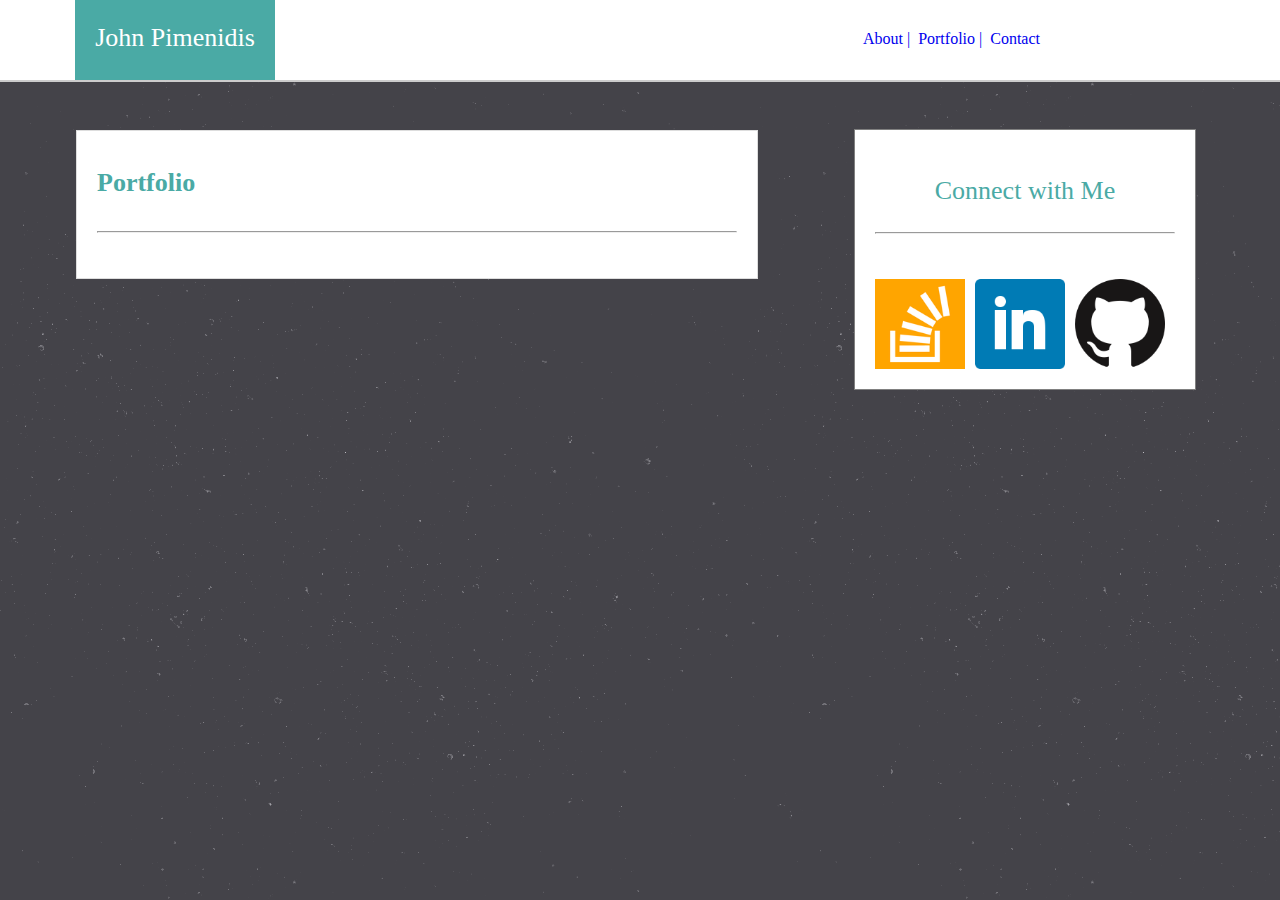
==== portfolio.html @ 8aa40fc0 "half way point" ====
<!DOCTYPE html>
<html lang="en">
<head>
	<meta charset="utf-8">
	<title> John Pimenidis</title>
	<link rel="stylesheet" type="text/css" href="assets/css/style.css">
	<style> 
			body { background-image: url("assets/images/stardust.png") }
	
	</style>
</head>

<body>

	<header>
		
		<div class="header">
			<div class="yourname"> John Pimenidis </div>
					<a href="file:///C:/Users/John%20Pimenidis/Desktop/Basic-Portfolio/contact.html" style="text-decoration: none" target="_blank" class="contact"> Contact </a>
					<a href="file:///C:/Users/John%20Pimenidis/Desktop/Basic-Portfolio/portfolio.html" style="text-decoration: none" target="_blank" class="portfolio"> Portfolio&nbsp;| </a>
					<a href="file:///C:/Users/John%20Pimenidis/Desktop/Basic-Portfolio/index.html" style="text-decoration: none" class="about"> About&nbsp;| </a>
		</div>	

	</header>
				<div class="mainbody">
	<h1> Portfolio </h1>

	<hr />

		<!--<div>
			<img src="assets/images/food.jpeg" class="food" alt="Food">
			<p class="foodtext"> Food </p>
		</div>

		<div>
			<img src="assets/images/vacation.jpeg" class="vacation" alt="vacation">
			<p class="vacationtext"> Vacation </p>
		</div>

		<div>
			<img src="assets/images/???" class="????" alt="????">
			<p class="???text"> ???? </p>
		</div>
		
		<div>
			<img src="assets/images/???" class="????" alt="????">
			<p class="???text"> ???? </p>
		</div>
		
		<div>
			<img src="assets/images/???" class="????" alt="????">
			<p class="???text"> ???? </p>
		</div> -->

	</div>
	
	<div class="connectwithme">
	
		<p> Connect with Me </p>

		<hr />
		<a href="https://stackoverflow.com/u/7526037" target="_blank"> <img src="assets/images/stack.png" class="stack" alt="stackoverflow"> </a>
		<a href="https://www.linkedin.com/in/john-pimenidis-301743137" target="_blank"> <img src="assets/images/linkedin.png" class="linkedin" alt="linked"> </a>
		<a href="https://github.com/johnpim" target="_blank"> <img src="assets/images/github.png" class="github" alt="github"> </a>

	</div>
	
	<!--<div class="footer">
	
		<p> Copyright 2017 John Pimenidis </p>

	</div>-->


</body>
</html>
---- assets/css/style.css ----
/*---------------------------------About me-----------------------------*/



.header {
    background-color: #ffffff;
    width: 100%;
    border-bottom: solid 2px #cccccc;
    margin: 0;
    padding: 0;
    position: absolute;
    top: 0px;
    left: 0px;
    height: 80px;
}

.yourname {
	background-color: #4aaaa5;
	color: #ffffff;
	width: 180px;
	text-align: center;
	position: absolute;
	top: 0%;
	height: 24px;
	padding: 23px 10px 33px 10px;
	font-size: 28px;
	position: fixed;
	margin-left: 75px;
}


.contact {
	float: right;
    margin-right: 240px;
    padding-top: 30px;
}


.portfolio {
	float: right;
    margin-right: 8px;
    padding-top: 30px;
}

.about {
	float: right;
    margin-right: 8px;
    padding-top: 30px;
}


.mainbody {
	width: 50%;
    position: fixed;
    top: 130px;
    left: 76px;
	margin: 0 auto 0 auto;
	padding: 20px;
	border: 1px solid #dddddd;
	background-color: #ffffff;
	color: #777777;
}


h1 {
	background: #ffffff;
	color: #4aaaa5;
	margin-bottom: 33px;

}

hr {
	margin-bottom: 25px;
}


.pic {
	height: 200px;
	width: 200px;
	padding-right: 10px;
	float: left;
}


.connectwithme {
	float: right;
    margin-top: 121px;
    border: solid 1px grey;
    text-align: center;
    margin-right: 30px;
    background-color: #ffffff;
    margin: 0%;
    padding: 20px 20px 20px 20px;
    position: fixed;
    left: 854px;
    top: 129px;
    color: #4aaaa5;
}


.stack {
	height: 90px;
    width: 90px;
    float: left;
    margin-top: 20px;
    margin-right: 10px;
}


.linkedin {
	height: 90px;
    width: 90px;
    float: left;
    margin-top: 20px;
    margin-right: 10px;
}

.github {
	height: 90px;
    width: 90px;
    float: left;
    margin-top: 20px;
    margin-right: 10px;
}


.footer {
	float:both;
	overflow: auto;
	position: fixed;
    bottom: 0%;
    width: 100%;
    background-color: #666666;
    padding: 15px;
    text-align: center;
    margin-bottom: 0px;
    left: 0px;
    border-top: solid 9px #4aaaa5;

}

h1, .connectwithme, .yourname {
	font-family: 'Georgia', Times, 'Times New Roman', serif;
	font-size: 26px;
}

/* -------------------------------------------------------------------------------CONTACT----------------------------*/


.mainbodyport {
	width: 50%;
    position: fixed;
    top: 130px;
    left: 76px;
	margin: 0 auto 0 auto;
	padding: 20px;
	border: 1px solid #dddddd;
	background-color: #ffffff;
	color: #777777;
	height: 375px;
}



.johnsmith {
	position: fixed;
    top: 288px;
    left: 96px;
    width: 681px;
}


.email {
	position: fixed;
    top: 300px;
    left: 96px;
    width: 681px;
}

.emaillink {
	position: fixed;
    width: 681px;
    top: 345px;

}

.message {
	position: fixed;
    top: 360px;
    width: 681px;
}

.messagelink {
	position: fixed;
    width: 681px;
    top: 410px;
}


/*-----------------------------------Portfolio--------------------------*/


/*.food {
	width: 100px;
	height: 150px;
    float: left;
    z-index: 1;
}

.foodtext {
	float: both;
	position: fixed;
    background: #4aaaa5;
    padding: 12px;
    text-align: center;
    width: 176px;
    height: 12px;
    float: left;
    color: white;
    top: 220px;
}

.vacation {
	width: 100px;
	height: 150px;
    float: right;
}

.vacationtext {
	position: fixed;
    background: #4aaaa5;
    padding: 12px;
    text-align: center;
    width: 176px;
    height: 12px;
    float: left;
    color: white;
    top: 220px;
} 

/*
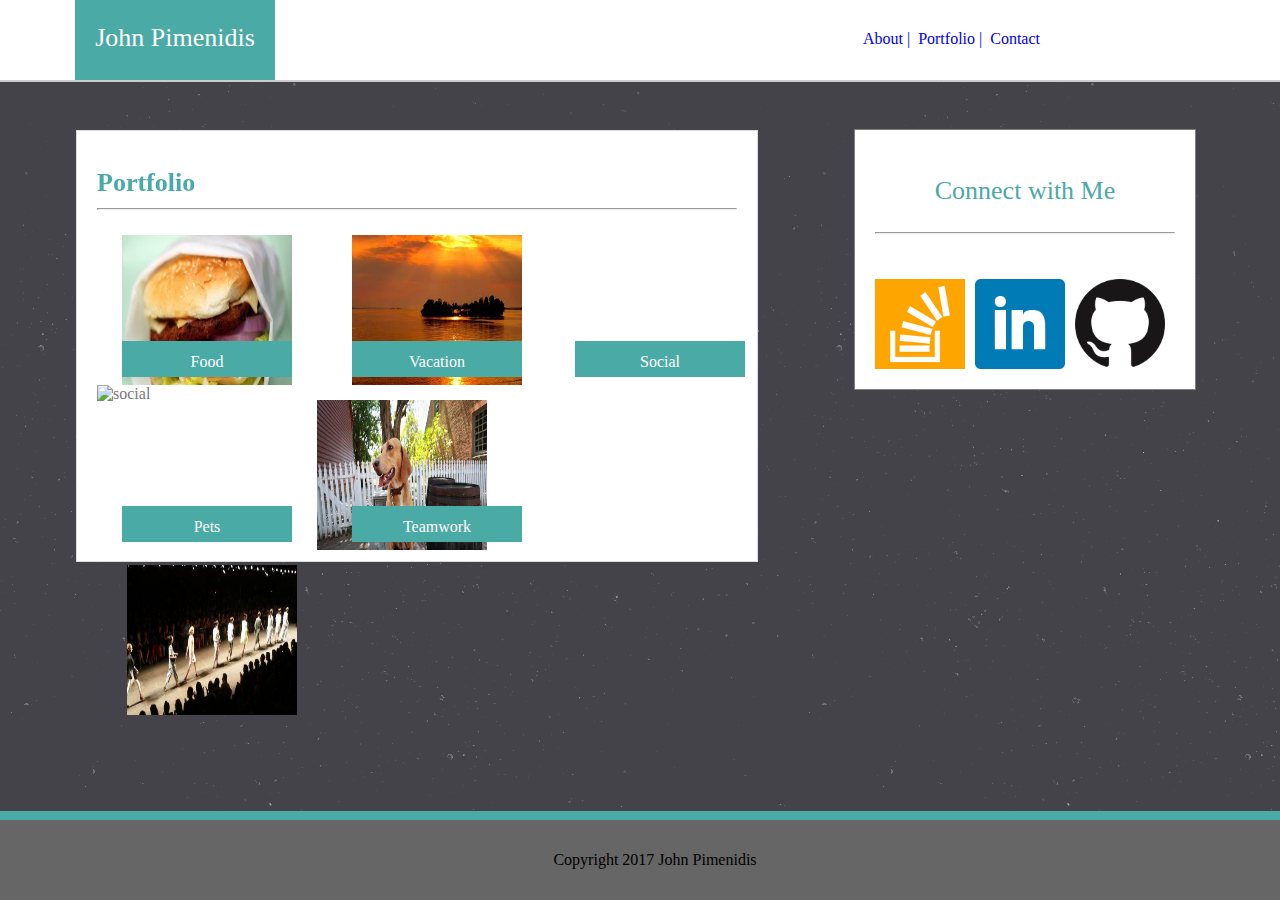
==== commit 50d2ccfa: "finished project" ====
--- a/portfolio.html
+++ b/portfolio.html
@@ -22,12 +22,12 @@
 		</div>	
 
 	</header>
-				<div class="mainbody">
-	<h1> Portfolio </h1>
+				<div style="height:390px" class="mainbody">
+	<h1 style="margin-bottom: 10px;"> Portfolio </h1>
 
 	<hr />
 
-		<!--<div>
+		<div>
 			<img src="assets/images/food.jpeg" class="food" alt="Food">
 			<p class="foodtext"> Food </p>
 		</div>
@@ -38,19 +38,19 @@
 		</div>
 
 		<div>
-			<img src="assets/images/???" class="????" alt="????">
-			<p class="???text"> ???? </p>
+			<img src="assets/images/Social.jpeg" class="social" alt="social">
+			<p class="socialtext"> Social </p>
 		</div>
 		
 		<div>
-			<img src="assets/images/???" class="????" alt="????">
-			<p class="???text"> ???? </p>
+			<img src="assets/images/pets.jpeg" class="pets" alt="pets">
+			<p class="petstext"> Pets </p>
 		</div>
 		
 		<div>
-			<img src="assets/images/???" class="????" alt="????">
-			<p class="???text"> ???? </p>
-		</div> -->
+			<img src="assets/images/team.jpeg" class="team" alt="team">
+			<p class="teamtext"> Teamwork </p>
+		</div>
 
 	</div>
 	
@@ -65,11 +65,11 @@
 
 	</div>
 	
-	<!--<div class="footer">
+	<div class="footer">
 	
 		<p> Copyright 2017 John Pimenidis </p>
 
-	</div>-->
+	</div>
 
 
 </body>
--- a/assets/css/style.css
+++ b/assets/css/style.css
@@ -201,31 +201,35 @@
 
 /*-----------------------------------Portfolio--------------------------*/
 
-
-/*.food {
-	width: 100px;
+.food {
+	width: 170px;
 	height: 150px;
     float: left;
     z-index: 1;
+    margin-right: 30px;
+    margin-left: 25px;
 }
 
 .foodtext {
-	float: both;
-	position: fixed;
-    background: #4aaaa5;
-    padding: 12px;
-    text-align: center;
-    width: 176px;
-    height: 12px;
-    float: left;
-    color: white;
-    top: 220px;
+	position: fixed;
+    background: #4aaaa5;
+    padding: 12px;
+    text-align: center;
+    width: 146px;
+    height: 12px;
+    float: left;
+    color: white;
+    top: 325px;
+    left:122px;
+
 }
 
 .vacation {
-	width: 100px;
+	width: 170px;
 	height: 150px;
-    float: right;
+    float: left;
+    margin-right: 53px;
+    margin-left: 30px;
 }
 
 .vacationtext {
@@ -233,11 +237,77 @@
     background: #4aaaa5;
     padding: 12px;
     text-align: center;
-    width: 176px;
-    height: 12px;
-    float: left;
-    color: white;
-    top: 220px;
+    width: 146px;
+    height: 12px;
+    float: left;
+    color: white;
+    top: 325px;
+    left: 352px;
 } 
 
-/*+.social {
+	float: left;
+    width: 170px;
+    height: 150px;
+    margin-right: 25px;
+}
+
+
+.socialtext {
+	position: fixed;
+    background: #4aaaa5;
+    padding: 12px;
+    text-align: center;
+    width: 146px;
+    height: 12px;
+    float: left;
+    color: white;
+    top: 325px;
+    left:575px;
+}
+
+
+.pets {
+	float: left;
+	width: 170px;
+	height: 150px;
+	margin-right: 30px;
+	margin-left: 25px;
+	margin-top: 15px;
+}
+
+
+.petstext {
+	position: fixed;
+    background: #4aaaa5;
+    padding: 12px;
+    text-align: center;
+    width: 146px;
+    height: 12px;
+    float: left;
+    color: white;
+    top: 490px;
+    left: 122px;
+}
+
+.team {
+	width: 170px;
+	height: 150px;
+    float: left;
+    margin-right: 53px;
+    margin-left: 30px;
+    margin-top: 15px;
+}
+
+.teamtext {
+	position: fixed;
+    background: #4aaaa5;
+    padding: 12px;
+    text-align: center;
+    width: 146px;
+    height: 12px;
+    float: left;
+    color: white;
+    top: 490px;
+    left: 352px;
+}